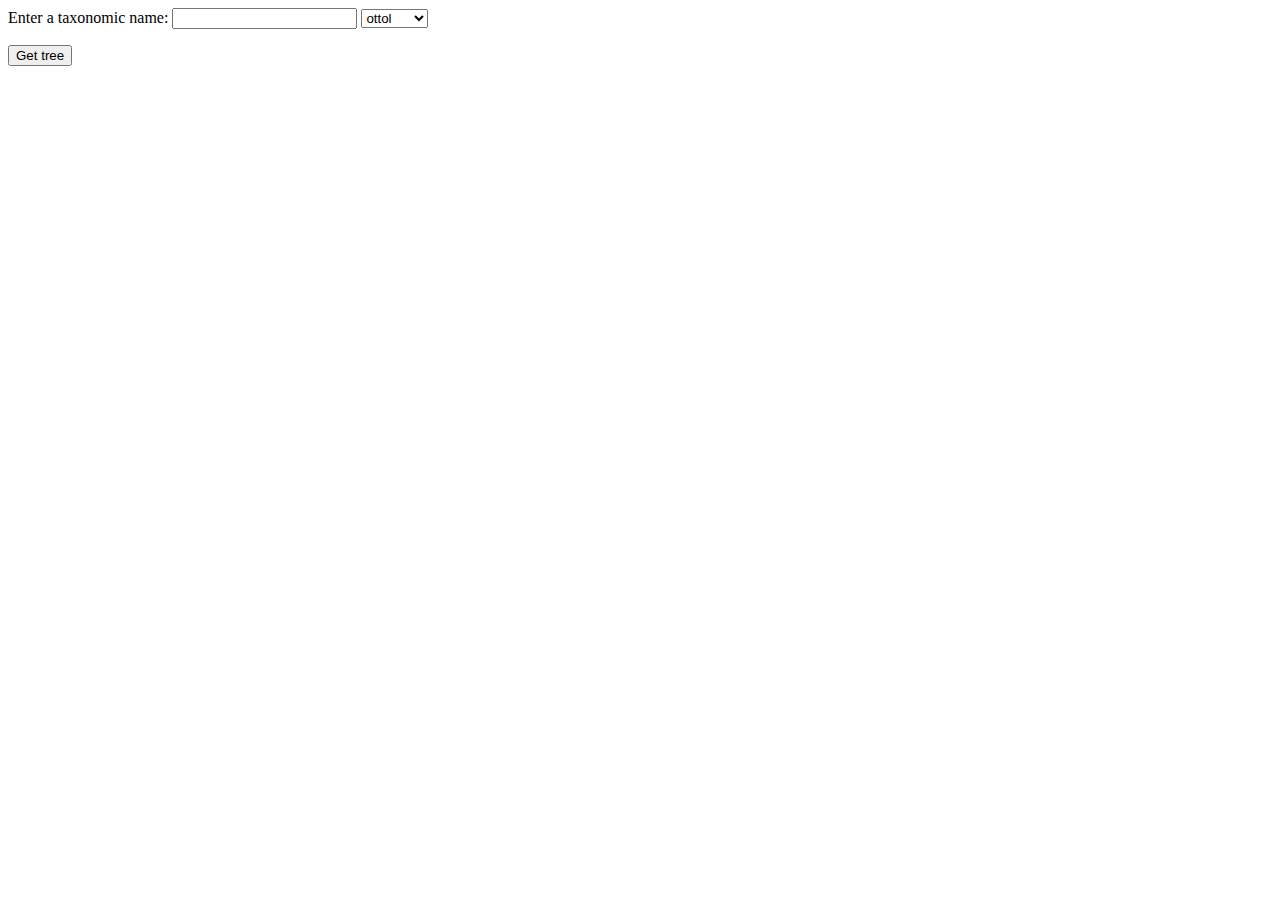
==== index.html @ e4cff67d "updating index for new webpage url" ====
<html>
<head>
<title>Node start point select form</title>
</head>
<body>

<FORM METHOD="LINK" ACTION="http://opentreeoflife.github.com/argus/browser.html">
    <p>Enter a taxonomic name: <input name="nodename">
    <select name="domsource">
        <option selected="selected">ottol</option>
        <option>preottol</option>
	<option>ncbi</option>
    </select></p>
<input type="submit" value="Get tree">
</FORM>

</body>
</html>
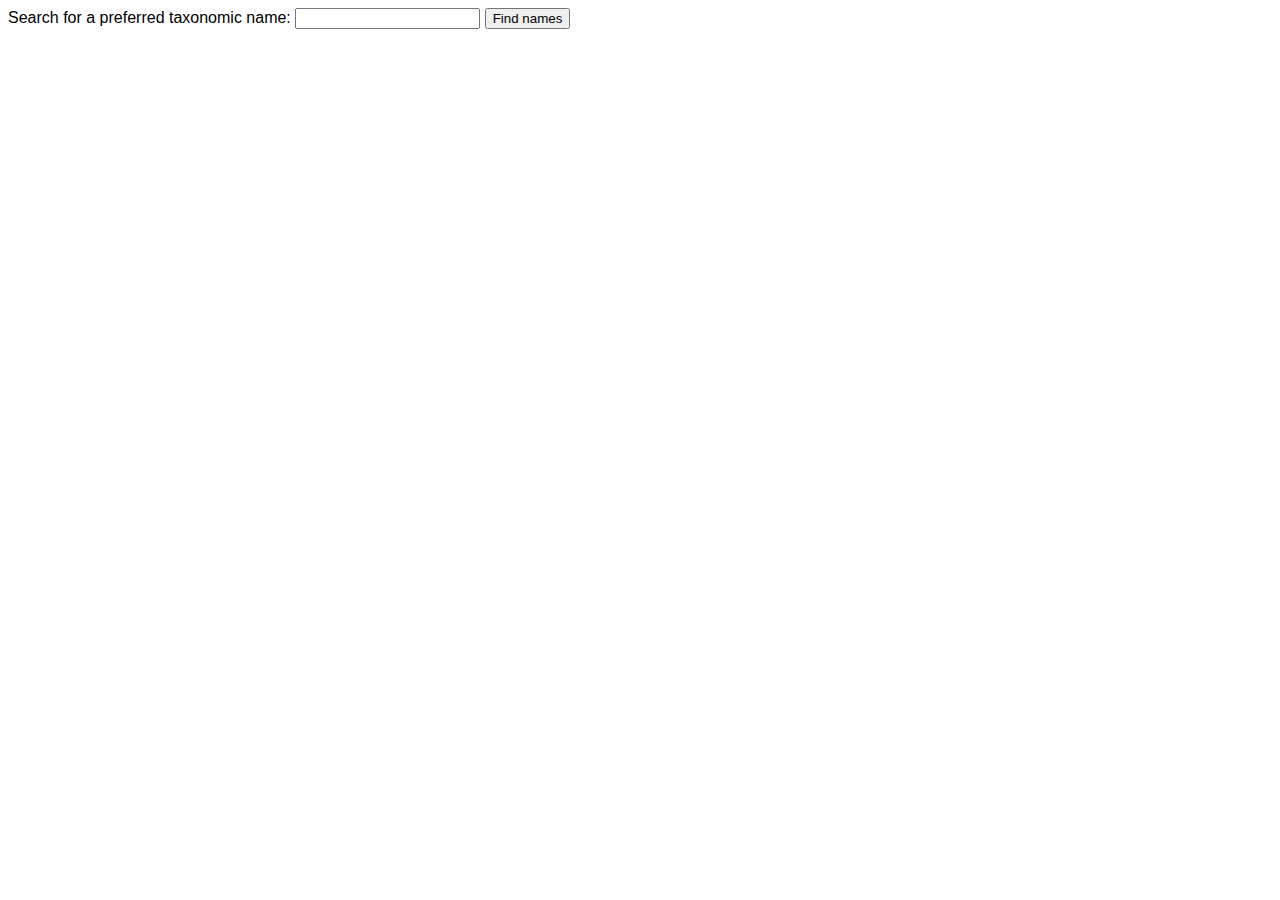
==== commit f66ef7ee: "bringing in webpages" ====
--- a/index.html
+++ b/index.html
@@ -1,18 +1,20 @@
 <html>
 <head>
 <title>Node start point select form</title>
+<meta http-equiv="Content-Type" content="text/html; charset=utf-8" />
+<script src="jquery-1.7.2.min.js"></script>
+<script src="loadtaxdata.js"></script>
+<script>
+    $(document).ready(setup());
+</script>
+<link rel="stylesheet" type="text/css" href="format.css" />
 </head>
 <body>
 
-<FORM METHOD="LINK" ACTION="http://opentreeoflife.github.com/argus/browser.html">
-    <p>Enter a taxonomic name: <input name="nodename">
-    <select name="domsource">
-        <option selected="selected">ottol</option>
-        <option>preottol</option>
-	<option>ncbi</option>
-    </select></p>
-<input type="submit" value="Get tree">
-</FORM>
+<form method="LINK" action="index.html" id="nameSearch">
+    <p>Search for a preferred taxonomic name: <input name="nodename">
+    <input type="submit" value="Find names">
+</form>
 
 </body>
 </html>
--- a/format.css
+++ b/format.css
@@ -0,0 +1,44 @@
+body {
+    font-family: Arial, Helvetica, sans-serif;
+
+} input {
+    display: inline;
+    
+} form {
+    display: inline;
+
+} .results {
+    list-style: none;
+    padding: 0;
+    margin: 0;
+
+} .results ul {
+    list-style: none;
+    padding: 0 0 0 12px;
+    margin: 0;
+    margin: 0 0 1.5em 0;
+
+} .results ul li {
+    display: block;
+    padding: 2px 0 2px 0;
+    margin: 0;
+
+} .results ul li span {
+    display: inline-block;
+    position: relative;
+    width: 8em;
+    padding: 0 0 0 1em;
+    
+} .results ul li span.matchname {
+    width: 10em;
+    
+} .highlight {
+    background: #fcf4ff;
+
+} .label {
+    font-weight: bold;
+    font-size: 0.9em;
+    color: #999;
+    padding: 0em 0 0.5em 0;
+
+}
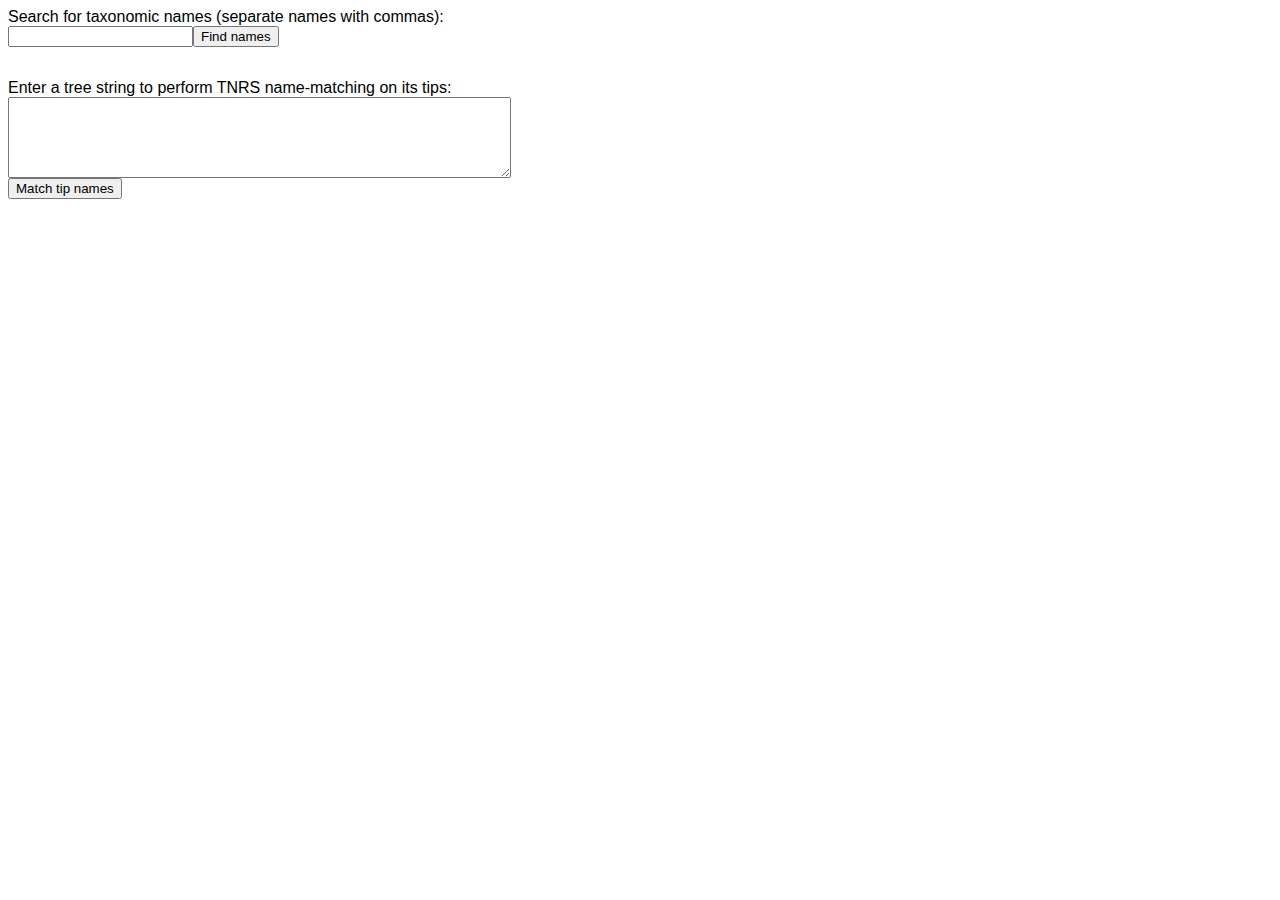
==== commit 66d14f8f: "first steps toward tree-base tnrs" ====
--- a/index.html
+++ b/index.html
@@ -2,18 +2,28 @@
 <head>
 <title>Node start point select form</title>
 <meta http-equiv="Content-Type" content="text/html; charset=utf-8" />
-<script src="jquery-1.7.2.min.js"></script>
+<!--script src="jquery-1.7.2.min.js"></script>
 <script src="loadtaxdata.js"></script>
 <script>
     $(document).ready(setup());
-</script>
+</script-->
+<script src="loadtreedata.js"></script>
 <link rel="stylesheet" type="text/css" href="format.css" />
 </head>
 <body>
 
-<form method="LINK" action="index.html" id="nameSearch">
-    <p>Search for a preferred taxonomic name: <input name="nodename">
-    <input type="submit" value="Find names">
+<form method="LINK" action="nameresults.html">
+    <p id="nameSearch">
+        Search for taxonomic names (separate names with commas):<br/>
+        <input name="nodename"><input type="submit" value="Find names">
+    </p>
+</form>
+<form method="POST" action=>
+    <p id="treeSearch">
+        Enter a tree string to perform TNRS name-matching on its tips:<br/>
+        <textarea cols=60 rows=5 name="treeString"></textarea><br/>
+        <input type="submit" value="Match tip names" onClick="loadTreeData(this.form)">
+    </p>
 </form>
 
 </body>
--- a/format.css
+++ b/format.css
@@ -41,4 +41,7 @@
     color: #999;
     padding: 0em 0 0.5em 0;
 
+} #treesearch {
+    padding: 1em 0 0 0;
+
 }
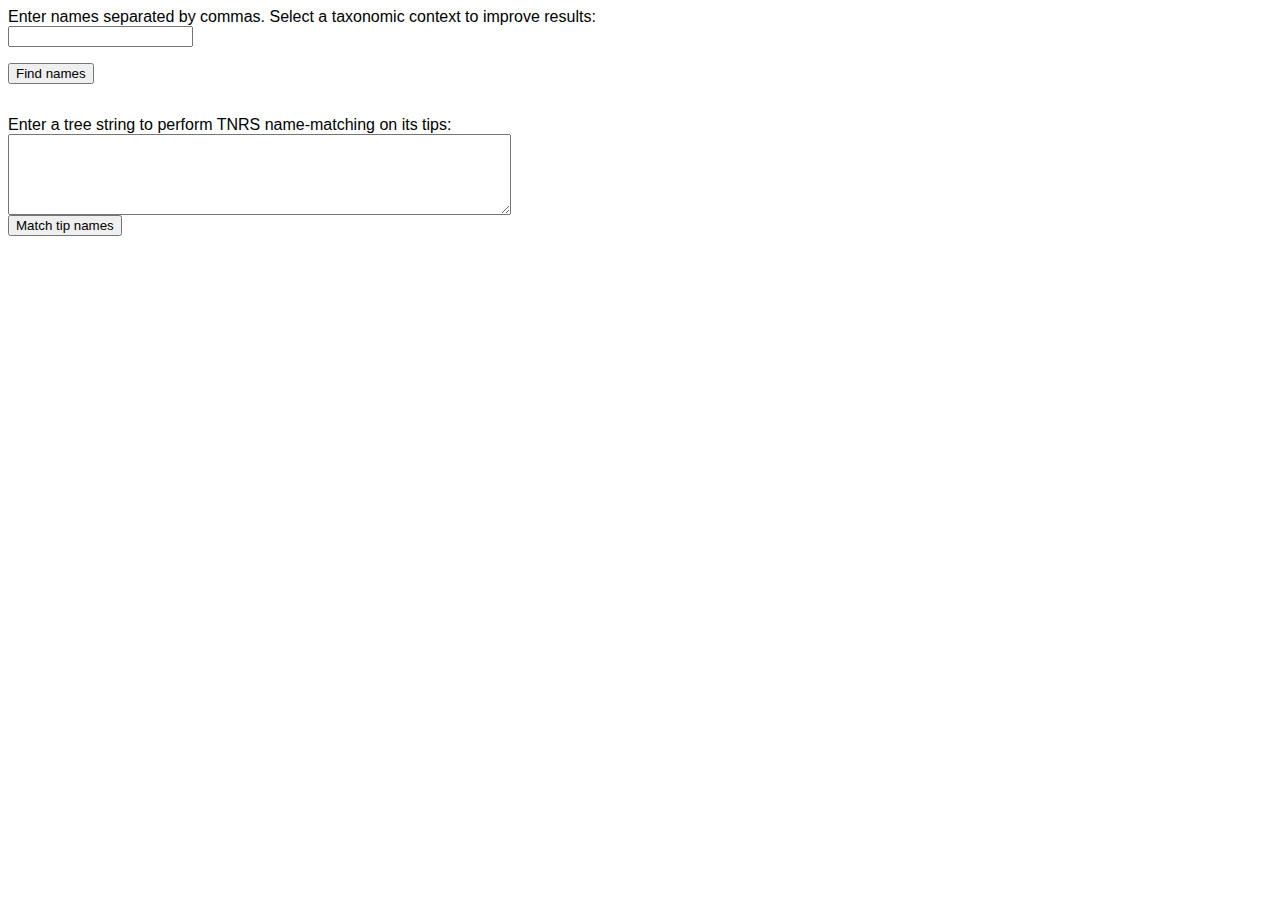
==== commit 1981dc40: "added contexts" ====
--- a/index.html
+++ b/index.html
@@ -2,23 +2,26 @@
 <head>
 <title>Node start point select form</title>
 <meta http-equiv="Content-Type" content="text/html; charset=utf-8" />
-<!--script src="jquery-1.7.2.min.js"></script>
-<script src="loadtaxdata.js"></script>
-<script>
-    $(document).ready(setup());
-</script-->
+<script src="jquery-1.7.2.min.js"></script>
+<script src="addcontexts.js"></script>
 <script src="loadtreedata.js"></script>
 <link rel="stylesheet" type="text/css" href="format.css" />
 </head>
 <body>
 
-<form method="LINK" action="nameresults.html">
+<form method="LINK" action="nameresults.html" id="tnrsForNames">
     <p id="nameSearch">
-        Search for taxonomic names (separate names with commas):<br/>
-        <input name="nodename"><input type="submit" value="Find names">
+        Enter names separated by commas. Select a taxonomic context to improve results:<br/>
+        <input name="nodeName">
     </p>
+    <p><input type="submit" value="Find names"></p>
 </form>
-<form method="POST" action=>
+
+<script>
+    $(document).ready(addcontexts());
+</script>
+
+<form method="POST" action="" id="tnrsForTrees">
     <p id="treeSearch">
         Enter a tree string to perform TNRS name-matching on its tips:<br/>
         <textarea cols=60 rows=5 name="treeString"></textarea><br/>
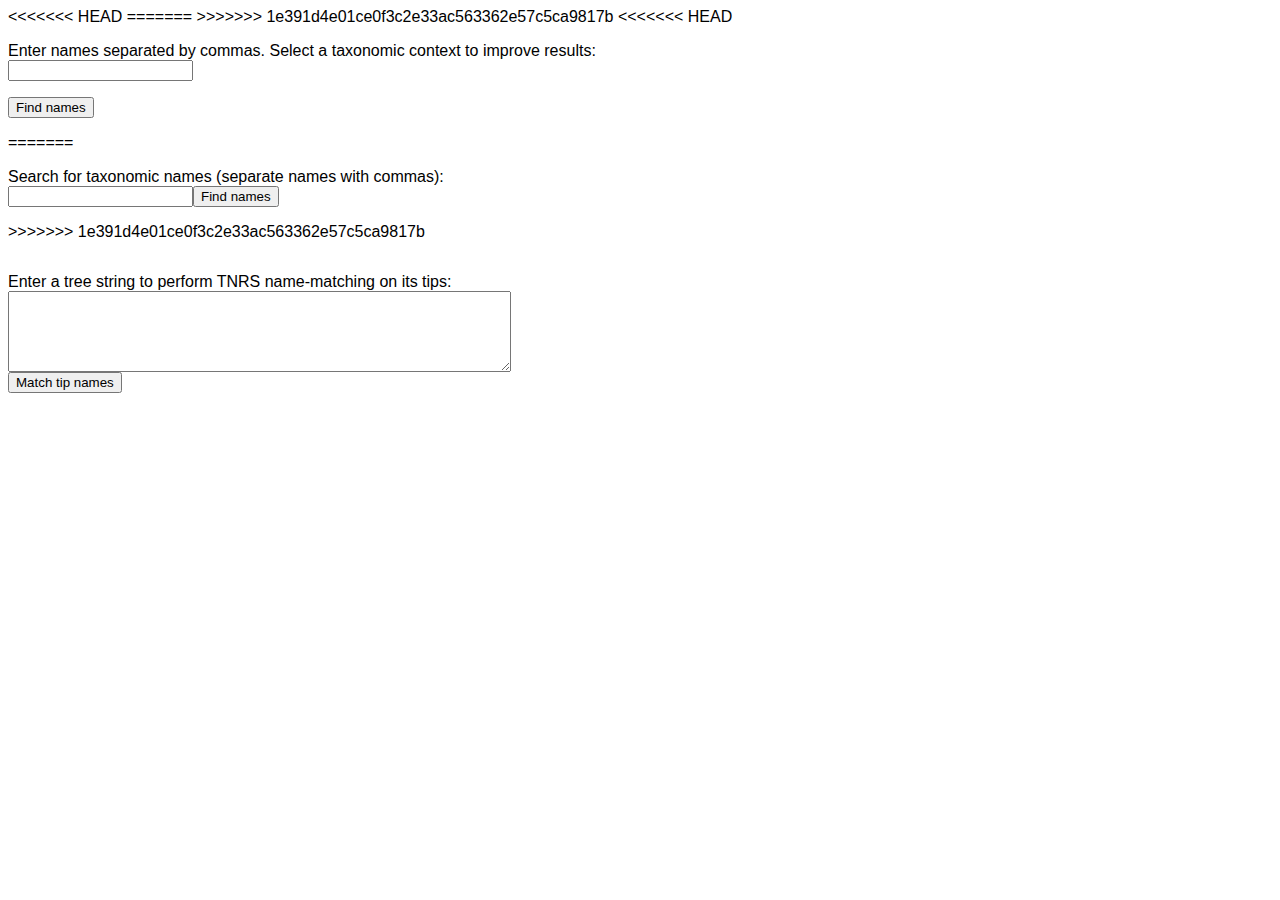
==== commit df0c0731: "merge" ====
--- a/index.html
+++ b/index.html
@@ -2,13 +2,22 @@
 <head>
 <title>Node start point select form</title>
 <meta http-equiv="Content-Type" content="text/html; charset=utf-8" />
+<<<<<<< HEAD
 <script src="jquery-1.7.2.min.js"></script>
 <script src="addcontexts.js"></script>
+=======
+<!--script src="jquery-1.7.2.min.js"></script>
+<script src="loadtaxdata.js"></script>
+<script>
+    $(document).ready(setup());
+</script-->
+>>>>>>> 1e391d4e01ce0f3c2e33ac563362e57c5ca9817b
 <script src="loadtreedata.js"></script>
 <link rel="stylesheet" type="text/css" href="format.css" />
 </head>
 <body>
 
+<<<<<<< HEAD
 <form method="LINK" action="nameresults.html" id="tnrsForNames">
     <p id="nameSearch">
         Enter names separated by commas. Select a taxonomic context to improve results:<br/>
@@ -22,6 +31,15 @@
 </script>
 
 <form method="POST" action="" id="tnrsForTrees">
+=======
+<form method="LINK" action="nameresults.html">
+    <p id="nameSearch">
+        Search for taxonomic names (separate names with commas):<br/>
+        <input name="nodename"><input type="submit" value="Find names">
+    </p>
+</form>
+<form method="POST" action=>
+>>>>>>> 1e391d4e01ce0f3c2e33ac563362e57c5ca9817b
     <p id="treeSearch">
         Enter a tree string to perform TNRS name-matching on its tips:<br/>
         <textarea cols=60 rows=5 name="treeString"></textarea><br/>
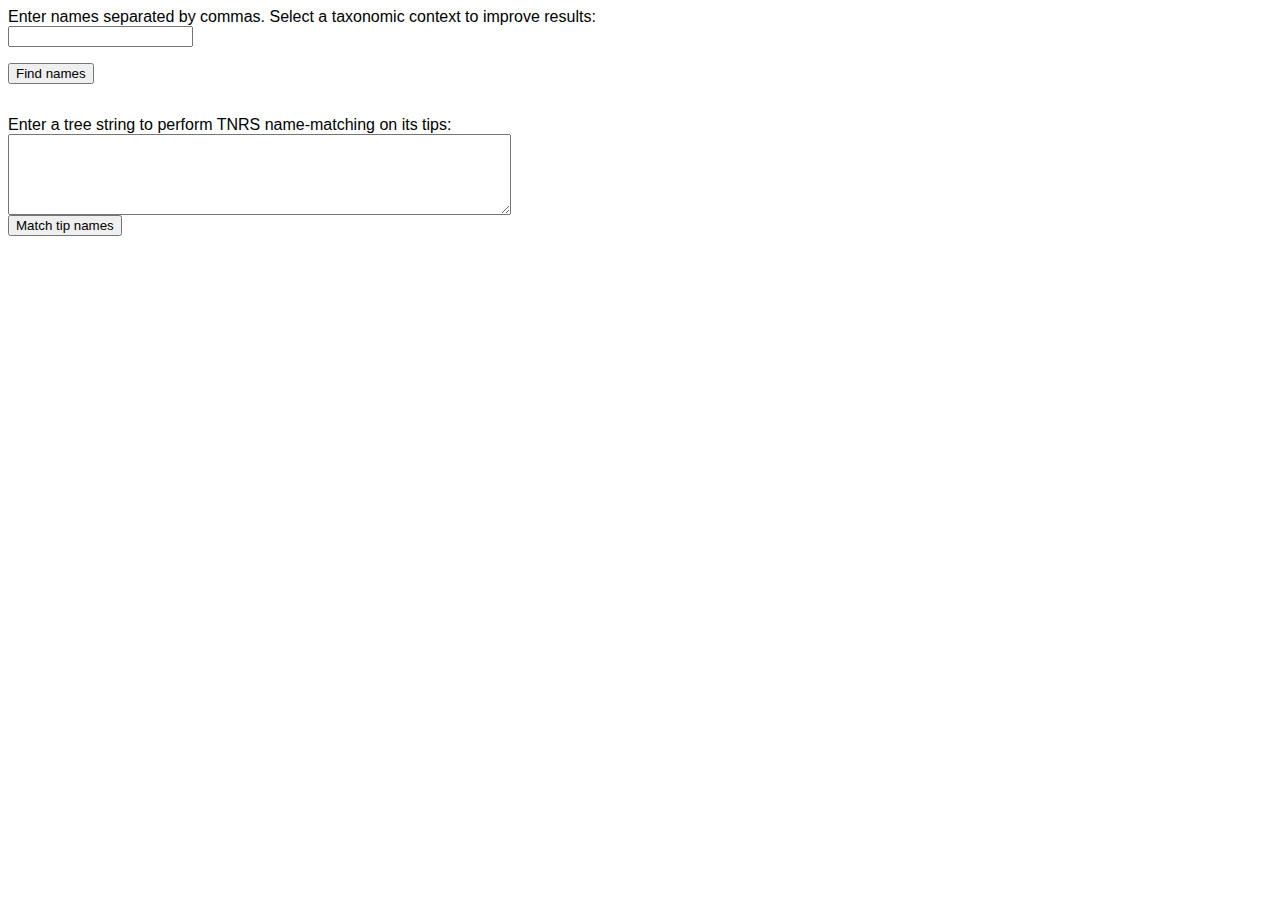
==== commit 0e855899: "fixing merge errors" ====
--- a/index.html
+++ b/index.html
@@ -2,22 +2,18 @@
 <head>
 <title>Node start point select form</title>
 <meta http-equiv="Content-Type" content="text/html; charset=utf-8" />
-<<<<<<< HEAD
 <script src="jquery-1.7.2.min.js"></script>
 <script src="addcontexts.js"></script>
-=======
 <!--script src="jquery-1.7.2.min.js"></script>
 <script src="loadtaxdata.js"></script>
 <script>
     $(document).ready(setup());
 </script-->
->>>>>>> 1e391d4e01ce0f3c2e33ac563362e57c5ca9817b
 <script src="loadtreedata.js"></script>
 <link rel="stylesheet" type="text/css" href="format.css" />
 </head>
 <body>
 
-<<<<<<< HEAD
 <form method="LINK" action="nameresults.html" id="tnrsForNames">
     <p id="nameSearch">
         Enter names separated by commas. Select a taxonomic context to improve results:<br/>
@@ -31,15 +27,6 @@
 </script>
 
 <form method="POST" action="" id="tnrsForTrees">
-=======
-<form method="LINK" action="nameresults.html">
-    <p id="nameSearch">
-        Search for taxonomic names (separate names with commas):<br/>
-        <input name="nodename"><input type="submit" value="Find names">
-    </p>
-</form>
-<form method="POST" action=>
->>>>>>> 1e391d4e01ce0f3c2e33ac563362e57c5ca9817b
     <p id="treeSearch">
         Enter a tree string to perform TNRS name-matching on its tips:<br/>
         <textarea cols=60 rows=5 name="treeString"></textarea><br/>
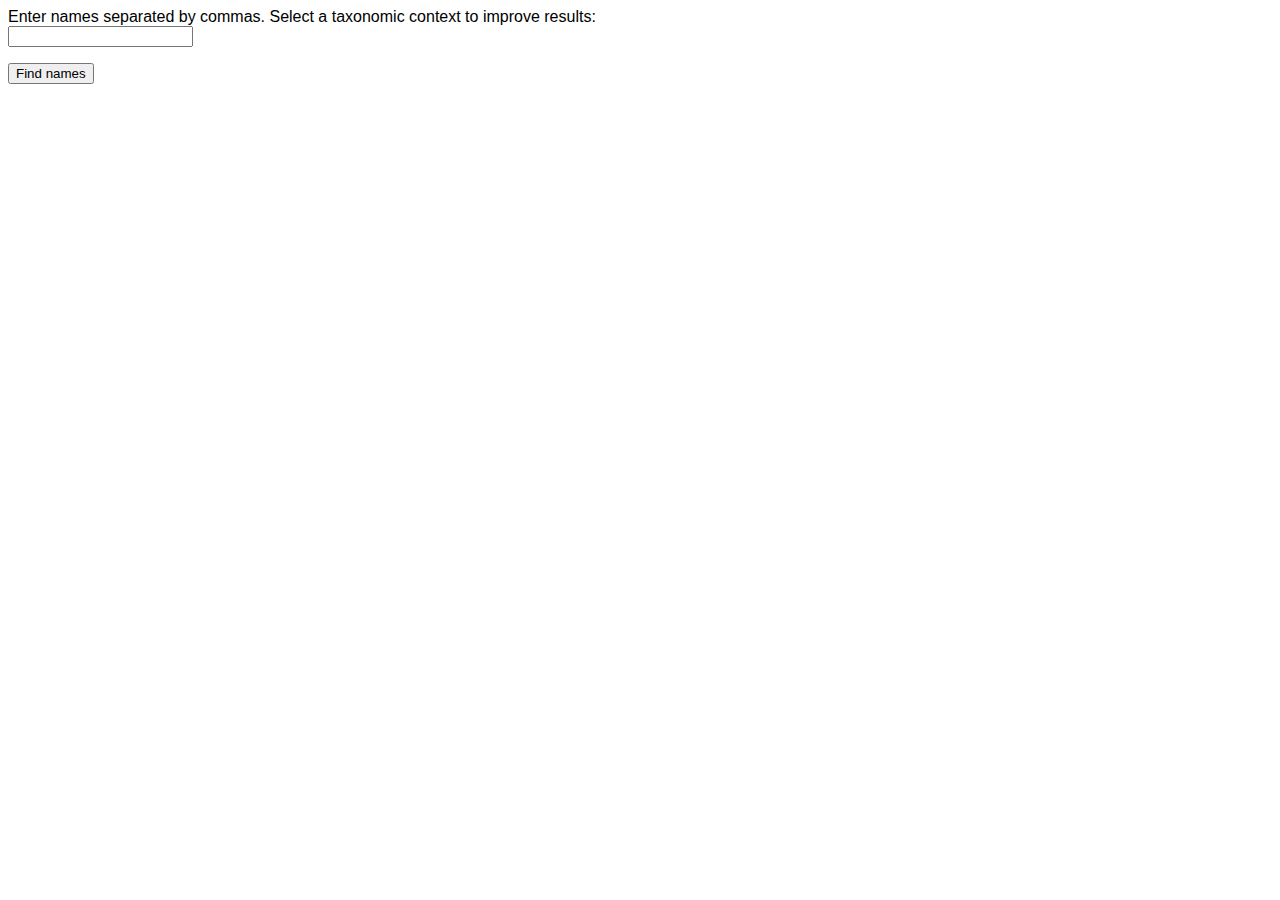
==== commit 42639df2: "hiding unimplemented features" ====
--- a/index.html
+++ b/index.html
@@ -26,13 +26,13 @@
     $(document).ready(addcontexts());
 </script>
 
-<form method="POST" action="" id="tnrsForTrees">
+<!--form method="POST" action="" id="tnrsForTrees">
     <p id="treeSearch">
         Enter a tree string to perform TNRS name-matching on its tips:<br/>
         <textarea cols=60 rows=5 name="treeString"></textarea><br/>
         <input type="submit" value="Match tip names" onClick="loadTreeData(this.form)">
     </p>
-</form>
+</form-->
 
 </body>
 </html>
